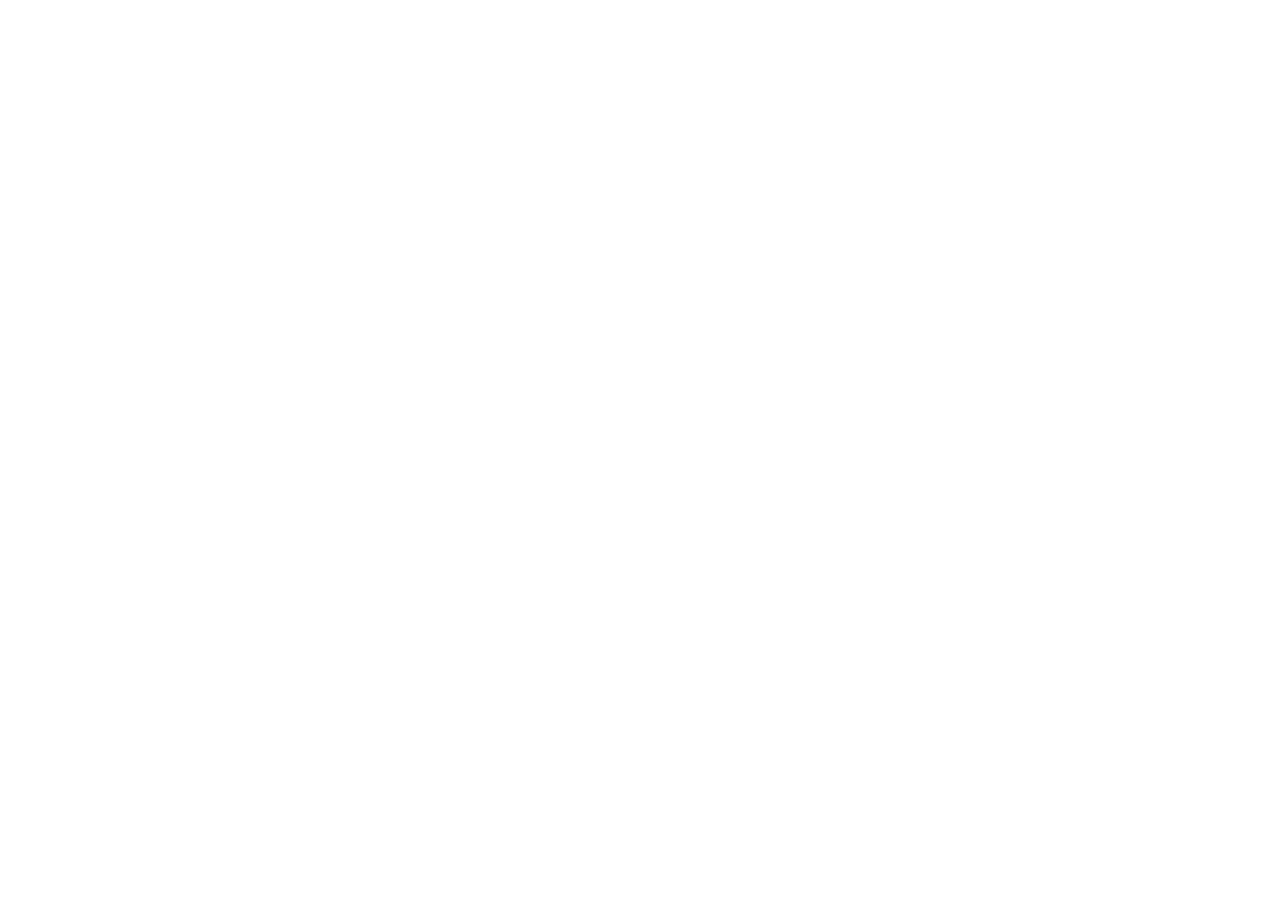
==== js-Event-level-1-6/index.html @ 8ccaa3f6 "js-dom-event" ====
<!DOCTYPE html>
<html lang="de">
<head>
    <meta charset="UTF-8">
    <meta name="viewport" content="width=device-width, initial-scale=1.0">
    <title>js-Event-level-1-6</title>
    <link rel="stylesheet" href="./assets/css/style.css">
</head>
<body>
    <header>
        
    </header>
    
    <main>

    </main>

    <footer>

    </footer>
    <script src="./assets/js/main.js"></script>
</body>
</html>
---- js-Event-level-1-6/assets/css/style.css ----
* {
  margin: 0;
  padding: 0;
  box-sizing: border-box;
}
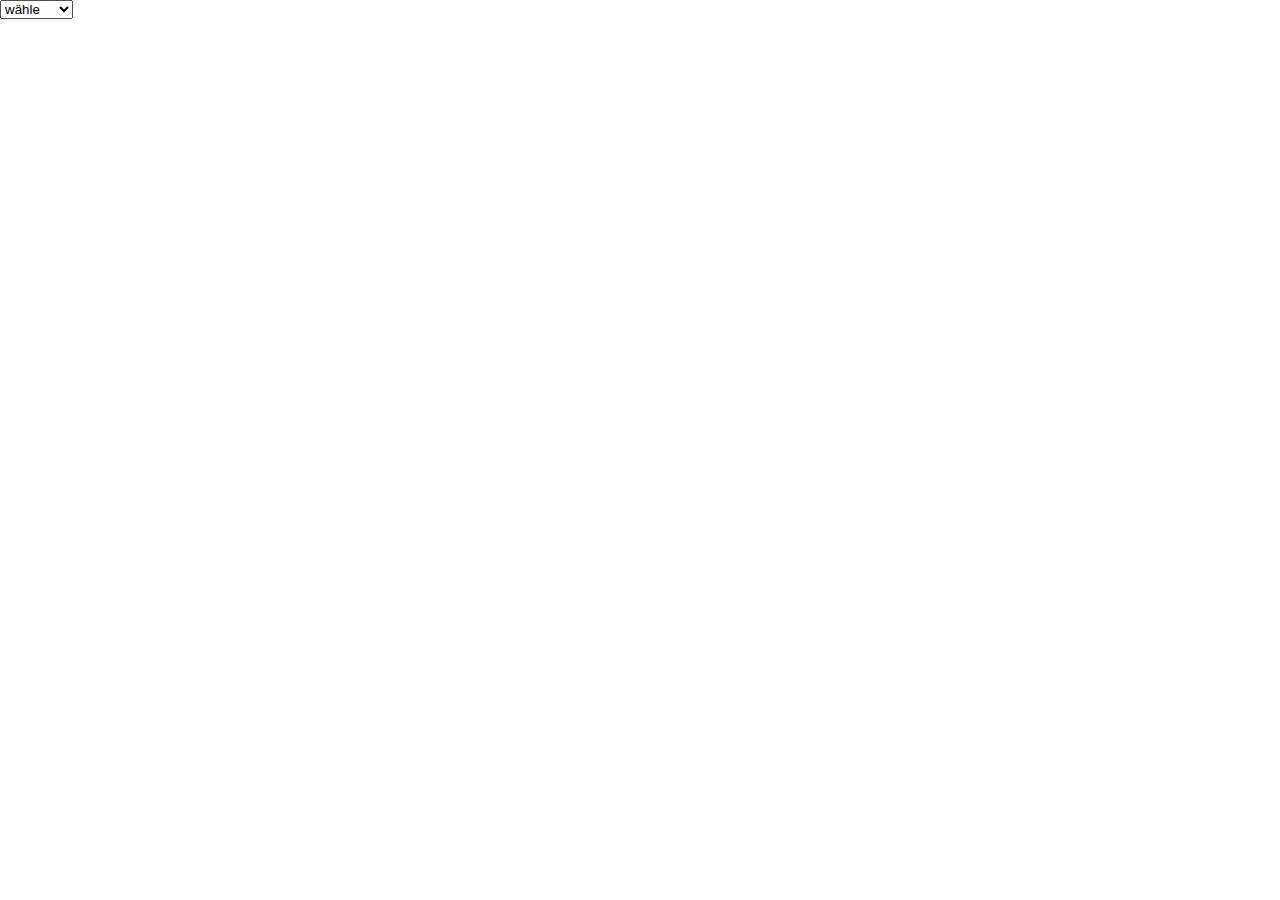
==== commit 7dc66e50: "finish" ====
--- a/js-Event-level-1-6/index.html
+++ b/js-Event-level-1-6/index.html
@@ -12,6 +12,16 @@
     </header>
     
     <main>
+        <select name="select" id="select">
+
+            <option value="">wähle</option>
+            <option value="Option1">Option 1</option>
+            <option value="Option2">Option 2</option>
+            <option value="Option3">Option 3</option>
+            <option value="Option4">Option 4</option>
+            <option value="Option5">Option 5</option>
+        </select>
+        <p class="output"></p>
 
     </main>
 
